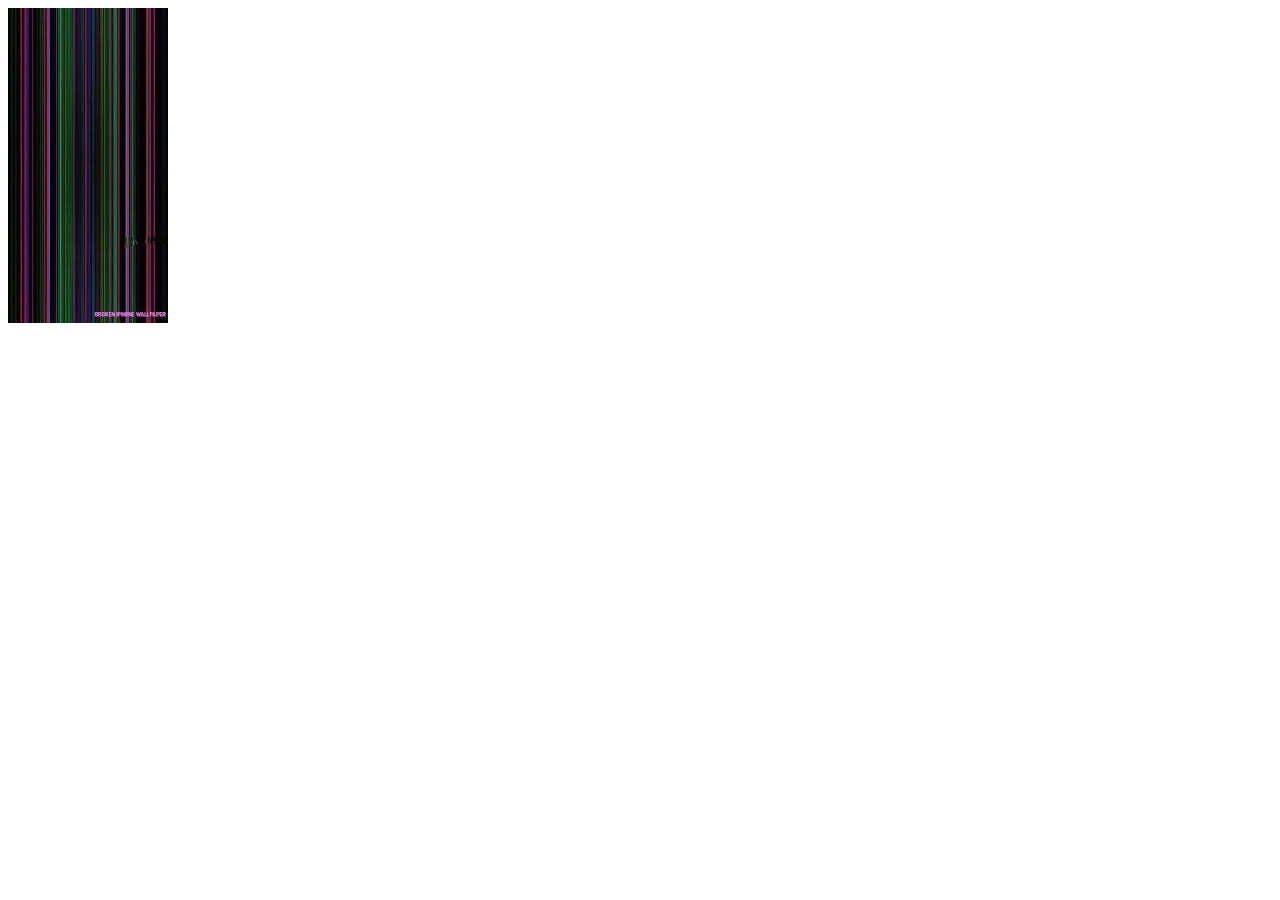
==== loading_screen/main_prank/broken.html @ d0478f4c "initial" ====
<!DOCTYPE html>
<html lang="en">
<head>
    <meta charset="UTF-8">
    <meta name="viewport" content="width=device-width, height=device-height, initial-scale=1.0, maximum-scale=1.0, user-scalable=no">
    <title>Document</title>
    <link rel="stylesheet" href="broken.css">
</head>
<body>
    <img src="../../assets/loading/broken.jpg">
</body>
</html>
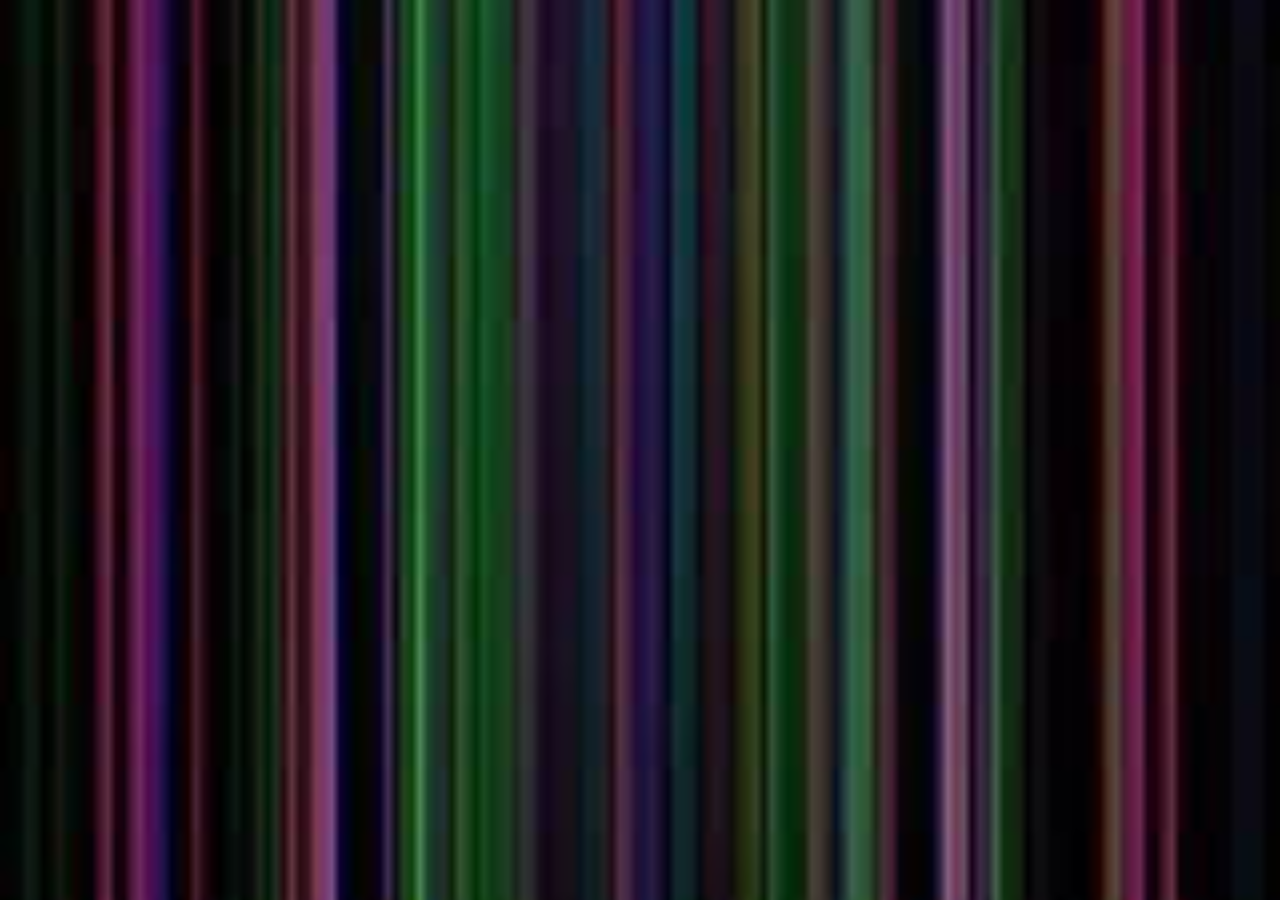
==== commit 64d7d702: "cats" ====
--- a/loading_screen/main_prank/broken.html
+++ b/loading_screen/main_prank/broken.html
@@ -7,6 +7,6 @@
     <link rel="stylesheet" href="broken.css">
 </head>
 <body>
-    <img src="../../assets/loading/broken.jpg">
+
 </body>
 </html>
--- a/loading_screen/main_prank/broken.css
+++ b/loading_screen/main_prank/broken.css
@@ -0,0 +1,5 @@
+body {
+    background-image: url(../../assets/loading/broken.jpg);
+    background-repeat: none;
+    background-size: cover;
+}
